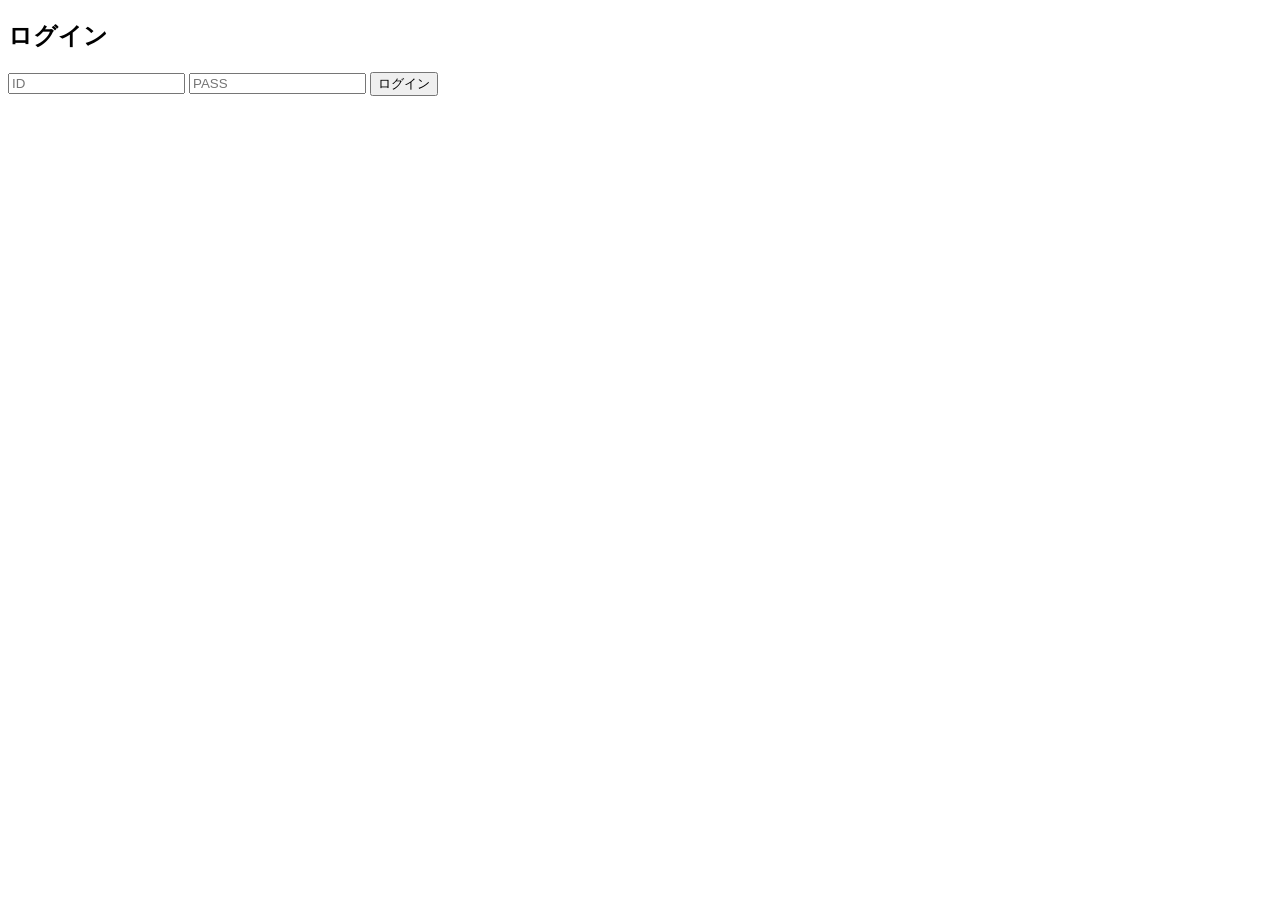
==== index.html @ da86748b "Create index.html" ====
<!DOCTYPE html>
<html>
<head>
<meta name="viewport" content="width=device-width, initial-scale=1">
<link rel="stylesheet" href="style.css">
<link rel="manifest" href="manifest.json">
</head>

<body>

<h2>ログイン</h2>

<div class="card">
<input id="id" placeholder="ID">
<input id="pass" type="password" placeholder="PASS">
<button onclick="login()">ログイン</button>
</div>

<script src="login.js?v=20260320"></script>

<!-- ServiceWorker停止 -->
<script>
if("serviceWorker" in navigator){
navigator.serviceWorker.getRegistrations().then(regs=>{
regs.forEach(r=>r.unregister());
});
}
</script>

</body>
</html>
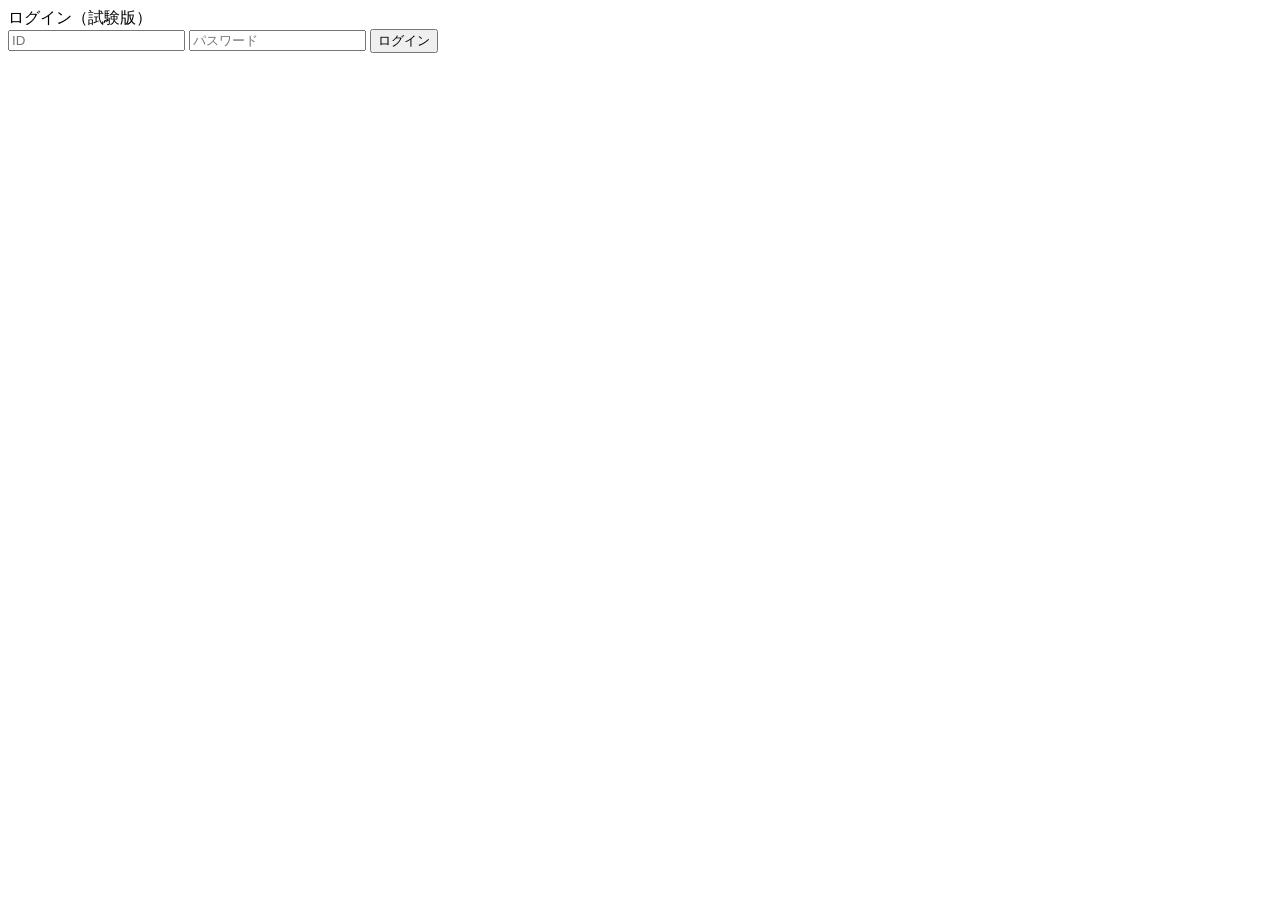
==== commit fc56f7af: "Update index.html" ====
--- a/index.html
+++ b/index.html
@@ -1,31 +1,30 @@
 <!DOCTYPE html>
 <html>
 <head>
-<meta name="viewport" content="width=device-width, initial-scale=1">
-<link rel="stylesheet" href="style.css">
-<link rel="manifest" href="manifest.json">
+  <meta name="viewport" content="width=device-width, initial-scale=1">
+  <link rel="manifest" href="manifest.json">
+  <meta name="theme-color" content="#007bff">
+  <link rel="apple-touch-icon" href="icon-192.png">
+  <meta name="apple-mobile-web-app-capable" content="yes">
+  <meta name="apple-mobile-web-app-status-bar-style" content="default">
+  <meta name="apple-mobile-web-app-title" content="送迎管理 試験版">
+  <title>ログイン（試験版）</title>
+  <link rel="stylesheet" href="style.css">
+  <style>
+    .header{ position:relative; z-index:1; }
+    .card{ position:relative; z-index:2; }
+    input{ position:relative; z-index:3; }
+  </style>
 </head>
+<body>
+  <div class="header">ログイン（試験版）</div>
 
-<body>
+  <div class="card">
+    <input id="id" placeholder="ID">
+    <input id="pass" type="password" placeholder="パスワード">
+    <button onclick="login()">ログイン</button>
+  </div>
 
-<h2>ログイン</h2>
-
-<div class="card">
-<input id="id" placeholder="ID">
-<input id="pass" type="password" placeholder="PASS">
-<button onclick="login()">ログイン</button>
-</div>
-
-<script src="login.js?v=20260320"></script>
-
-<!-- ServiceWorker停止 -->
-<script>
-if("serviceWorker" in navigator){
-navigator.serviceWorker.getRegistrations().then(regs=>{
-regs.forEach(r=>r.unregister());
-});
-}
-</script>
-
+  <script src="login.js?v=20260401-1"></script>
 </body>
 </html>
